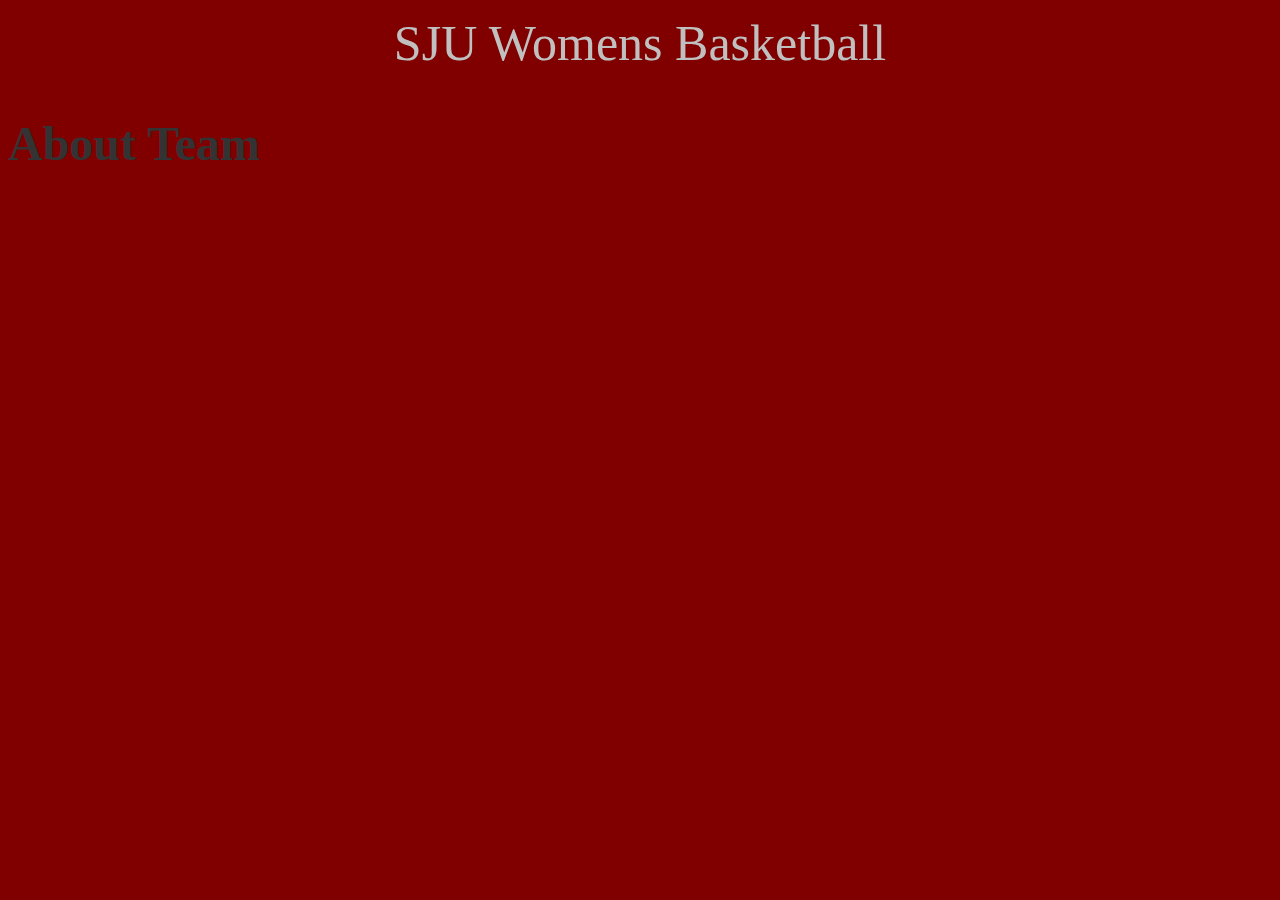
==== aboutteam.html @ d8302047 "final" ====
<!DOCTYPE html>
<html>
    <head>
      <meta charset="utf-8">
      <meta name="viewport" content="width=device-width, initial-scale=1">
      <title>SJU Womens Basketball</title>
        <header>SJU Womens Basketball</header><!-- DON'T FORGET THE TITLE -->

      <!-- Link to CSS files -->
      <link rel="stylesheet" type="text/css" href="css/normalize.css">
      <link rel="stylesheet" type="text/css" href="css/style.css">
    </head>
    <body>
    <!-- PLACE ALL OF YOUR PAGE CONTENT BELOW HERE -->

    <h1>About Team</h1>

    <p></p> 

    <!-- AND ABOVE HERE -->
    </body>
</html>
---- css/style.css ----
/* =======================================
    style.css
    use this file for your custom styles
========================================== */

/* use a box model that makes sense */
*, *:before, *:after {
  -moz-box-sizing: border-box;
  -webkit-box-sizing: border-box;
  box-sizing: border-box;
}

/* set the default color, font-size, and line height */
html {
  color: #333;
  font-size: 1em;
  line-height: 1.4;
}

/* make images and embedded media fluid */
img,
object {
  max-width: 100%;
}
header{ 
    color: silver;
    font-size: 50px;
    text-align: center;
}
body{
    background-color: maroon;
    
    
}
img{ 
    width: 400px;
    height: auto;
    
}

/* type hierarchy- change for your project */
h1 {
  font-size: 3em; /* 48px */
}

h2 {
  font-size: 2.25em /* 36px */
}

h3 {
  font-size: 1.75em /* 28px */
}

h4 {
  font-size: 1.125em /*18px */
}

/* =======================================
    author styles
    place your custom styles below here
========================================== */
























/* =======================================
    helper classes
    keep this at the bottom
========================================== */

/*
 * Clearfix: contain floats
 *
 * from HTML5 Boilerplate
 * shttps://github.com/h5bp/html5-boilerplate/blob/master/css/main.css
 *
 * For modern browsers
 * 1. The space content is one way to avoid an Opera bug when the
 *    `contenteditable` attribute is included anywhere else in the document.
 *    Otherwise it causes space to appear at the top and bottom of elements
 *    that receive the `clearfix` class.
 * 2. The use of `table` rather than `block` is only necessary if using
 *    `:before` to contain the top-margins of child elements.
 */

.clearfix:before,
.clearfix:after {
  content: " "; /* 1 */
  display: table; /* 2 */
}

.clearfix:after {
  clear: both;
}
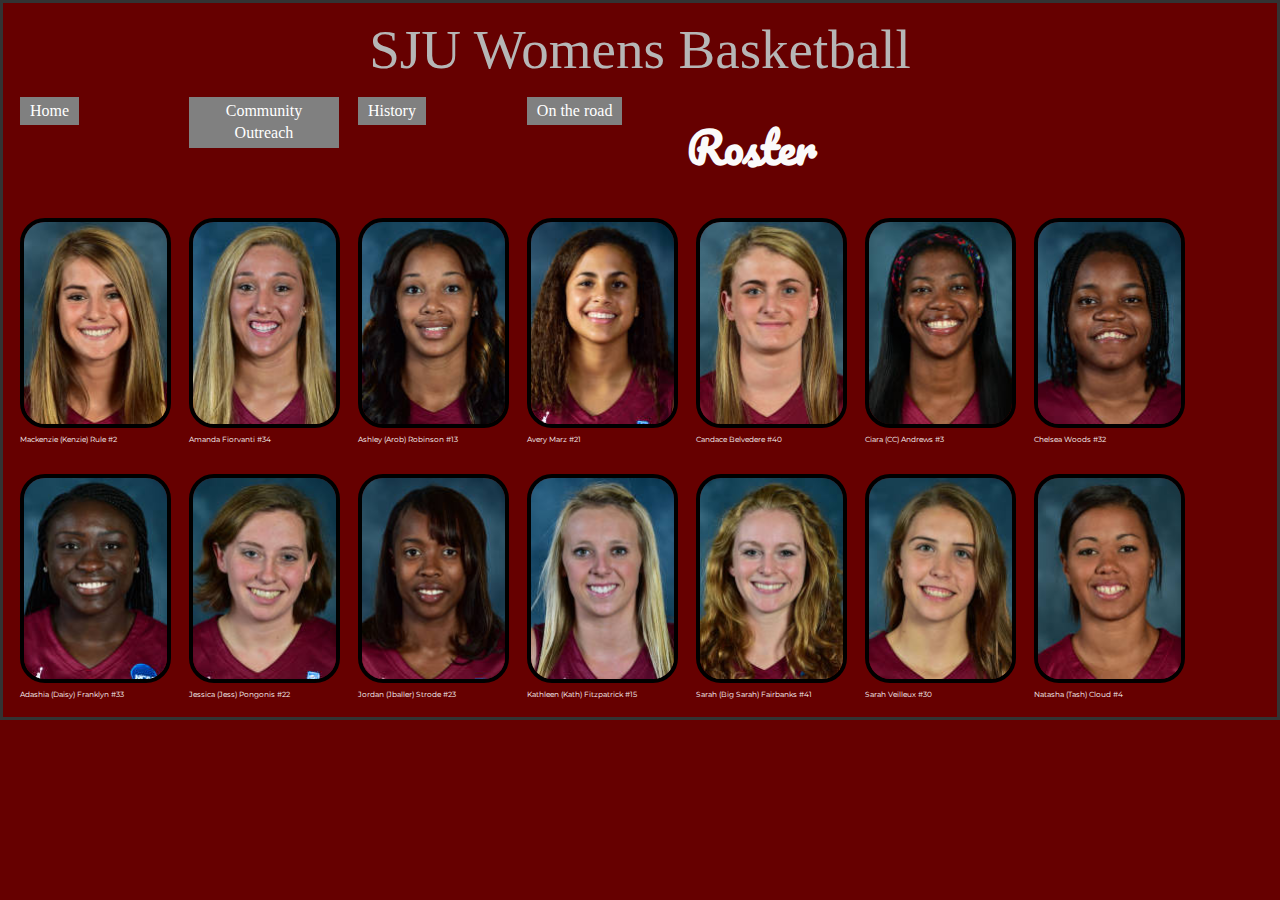
==== commit 38fc1542: "html" ====
--- a/aboutteam.html
+++ b/aboutteam.html
@@ -4,18 +4,49 @@
       <meta charset="utf-8">
       <meta name="viewport" content="width=device-width, initial-scale=1">
       <title>SJU Womens Basketball</title>
-        <header>SJU Womens Basketball</header><!-- DON'T FORGET THE TITLE -->
+        <header>SJU Womens Basketball</header>
+        <!-- DON'T FORGET THE TITLE -->
 
-      <!-- Link to CSS files -->
+      <!-- Link to CSS files --><link href='http://fonts.googleapis.com/css?family=Pacifico' rel='stylesheet' type='text/css'> <link href='http://fonts.googleapis.com/css?family=Montserrat' rel='stylesheet' type='text/css'>
       <link rel="stylesheet" type="text/css" href="css/normalize.css">
       <link rel="stylesheet" type="text/css" href="css/style.css">
     </head>
     <body>
+    
     <!-- PLACE ALL OF YOUR PAGE CONTENT BELOW HERE -->
+        <ul class="index">
+  <li><a href="index.html">Home</a></li>
+  <li><a href="outreach.html">Community Outreach</a></li>
+  <li><a href="history.html">History</a></li>
+  <li><a href="ontheroad.html">On the road</a></li>
+</ul>
 
-    <h1>About Team</h1>
+    <h1>Roster</h1>
+            <ul><li> <div class="img-with-text"><img src="img/rule2.jpg" alt="Mackenzie Rule"><p>Mackenzie (Kenzie) Rule #2</p></div></li>
+            
+                <li><div class="img-with-text"><img src="img/amanda.jpg" alt="Amanda Fiorvanti"><p>Amanda Fiorvanti #34</p></li>
+                
+                <li><div class="img-with-text"><img src="img/arob.jpg" alt="Ashley Robinson"><p>Ashley (Arob) Robinson #13</p></div></li>
+                
+                <li><div class="img-with-text"> <img src="img/avery.jpg" alt="Avery Marz"><p>Avery Marz #21</p></div></li>
+                
+                <li><div class="img-with-text"><img src="img/candace.jpg" alt="Candace Belvadare"><p>Candace Belvedere #40</p></div></li>
+                
+                <li><div class="img-with-text"><img src="img/cc.jpg" alt="Ciara Andrews"><p>Ciara (CC) Andrews #3</p></div></li>
+                    
+                <li><div class="img-with-text"><img src="img/chelsea.jpg" alt="Chelsea Woods"><p>Chelsea Woods #32</p></li>
+                        
+    
+                <li><div class="img-with-text"><img src="img/dasha.jpg" alt="Adashia Franklyn"><p>Adashia (Daisy) Franklyn #33</p></div></li>
+                <li><div class="img-with-text"> <img src="img/jess.jpg" alt="Jessica Pongonis"><p>Jessica (Jess) Pongonis #22</p></div></li>
+                <li><div class="img-with-text"><img src="img/jordan.jpg" alt="Jordan Strode"><p>Jordan (Jballer) Strode #23</p></div></li>
+                <li><div class="img-with-text"><img src="img/kath.jpg" alt="Kathleen Fitzpatrick"><p>Kathleen (Kath) Fitzpatrick #15</p></div></li>
+                <li><div class="img-with-text"> <img src="img/sarah.jpg" alt="Sarah Fairbanks"><p>Sarah (Big Sarah) Fairbanks #41</p></div></li>
+                <li><div class="img-with-text"><img src="img/sarahv.jpg" alt="Sarah Veilluex"><p>Sarah Veilleux #30</p></div></li>
+                <li><div class="img-with-text"><img src="img/tash.jpg" alt="Natasha Cloud"><p>Natasha (Tash) Cloud #4</p></div></li></ul>
+                   
 
-    <p></p> 
+    
 
     <!-- AND ABOVE HERE -->
     </body>
--- a/css/style.css
+++ b/css/style.css
@@ -15,6 +15,7 @@
   color: #333;
   font-size: 1em;
   line-height: 1.4;
+    border: solid;
 }
 
 /* make images and embedded media fluid */
@@ -23,25 +24,186 @@
   max-width: 100%;
 }
 header{ 
-    color: silver;
-    font-size: 50px;
+    font-family: 'Gloria Hallelujah', cursive;
+    color: #B6B6B6;
+    font-size: 55px;
     text-align: center;
 }
 body{
-    background-color: maroon;
-    
-    
-}
+    background-color: #660000;
+    
+    
+}
+
+h1 {
+  display: block;
+    font-size: 2.7em;
+    font-family: 'Pacifico', cursive;
+    color: #FAFAFA;
+    text-align: justify;
+    
+
+}
+
+
+.para{ 
+    font-size: 15px;
+    color: white;
+    margin: 15px;
+    font-family: 'Gloria Hallelujah', cursive;
+    
+}
+ul {
+    list-style-type: none;
+    margin: 0;
+    padding: 0;
+}
+li {
+    float: left;
+    margin: 9px;
+    width: 12%;
+}
+.index li a{
+        
+float: left;
+	display: block;
+	padding: 3px 10px;
+	background: grey url(bg-topnav.jpg) no-repeat 100% 0;
+	margin: 0 1px 0 0;
+	text-align: center;
+	text-decoration: none;
+	color: #fff;
+}
+.index li a:hover{
+    
+    color: black;
+    
+}
+.index li.page-1 a
+{
+	background: grey url(bg-topnav-left.jpg) no-repeat;
+    
+}      
+    
+}
+a:hover { 
+    background-color: white;
+}
+
+
 img{ 
-    width: 400px;
+    width:500px;
     height: auto;
-    
-}
-
-/* type hierarchy- change for your project */
-h1 {
-  font-size: 3em; /* 48px */
-}
+    border-radius: 25px;
+    border: 4px solid black
+   
+    
+}
+.image{
+	float:left;
+	margin-top:25px;
+	padding:10px;
+	width:50%;
+    height: 40%;
+}
+
+.image2{
+    float: right;
+    margin-top: 25px;
+    width:50%;
+    height: 40%;
+        
+}
+.image3{
+    width: 10%;
+    float: left;
+    height: 40%;
+    margin-top: 25px;
+    padding: 10px;
+    
+}
+.image4{
+    width: 10%;
+    float: right;
+    margin-top: 25px;
+    padding: 10px;
+    height: 40%;
+    
+}
+.image5{
+    width: 30%;
+    float: right;
+     text-align: justify;
+    color: yellow ;
+    font-family:'Montserrat', sans-serif;
+    font-size: 11px;
+    
+    
+}
+.image6{
+    width: 30%;
+    float: right;
+    border-radius: 25px;
+    text-align: justify;
+    color: white ;
+    font-family:'Montserrat', sans-serif;
+    font-size: 11px;
+    
+    
+}
+.image8{
+    text-align: justify;
+    color: yellow ;
+    font-family:'Montserrat', sans-serif;
+    font-size: 11px;
+    
+}
+
+.text2{
+    float:bottom;
+	margin-top:25px;
+	padding:12px;
+	margin-bottom:5px;
+	width:25%;
+	font-weight:bold;
+	font-size:20px;
+}
+
+    
+.text{
+	float:bottom;
+	margin-top:25px;
+	padding:12px;
+	margin-bottom:50px;
+	width:35%;
+	font-weight:bold;
+	font-size:20px;
+}
+.text:hover{
+    background-color: silver;
+    color: black;
+    
+}
+.text2:hover{
+    background-color: silver;
+}
+
+.img-with-text {
+    text-align: justify;
+    color: white ;
+    font-family:'Montserrat', sans-serif;
+    font-size: 7.39px;
+    border-radius: 25px;
+}
+
+.img-with-text img {
+    display: block;
+    margin: 3px auto;
+    border-radius: 25px;
+}
+
+
+
 
 h2 {
   font-size: 2.25em /* 36px */
